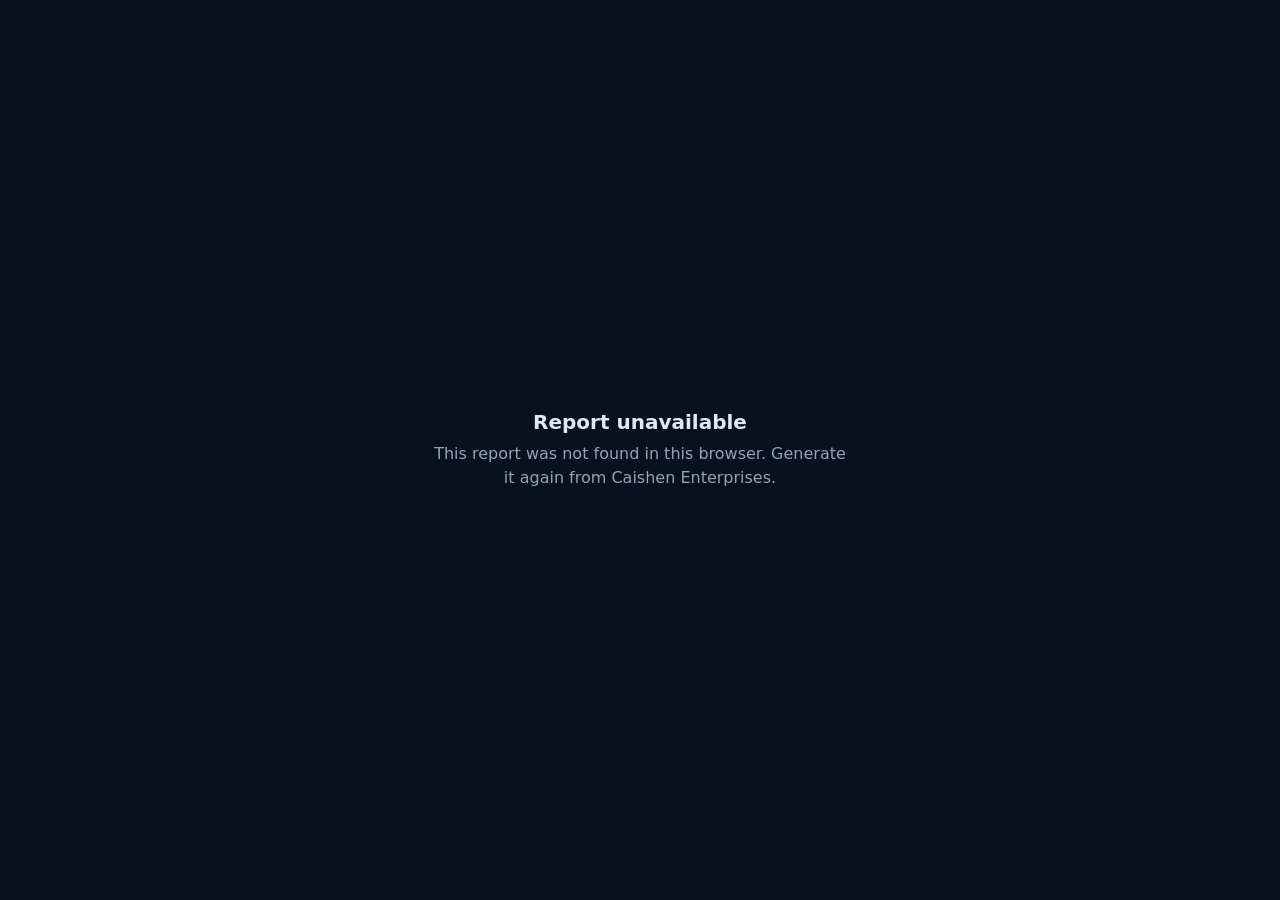
==== report.html @ c250ce97 "Initial Post" ====
<!doctype html>
<html lang="en">
  <head>
    <meta charset="UTF-8" />
    <meta name="viewport" content="width=device-width, initial-scale=1.0" />
    <title>Caishen Enterprises Report</title>
    <link rel="icon" type="image/png" href="assets/ce-logo.png?v=3" />
    <link rel="shortcut icon" href="favicon.ico?v=3" />
    <style>
      body { margin: 0; min-height: 100vh; display: grid; place-items: center; background: #08111e; color: #e2e8f0; font: 16px system-ui, sans-serif; }
      main { max-width: 420px; padding: 24px; text-align: center; }
      h1 { margin: 0 0 8px; font-size: 20px; }
      p { margin: 0; color: #94a3b8; line-height: 1.5; }
      @media print {
        html, body { background: #ffffff !important; color: #0f172a !important; }
      }
    </style>
  </head>
  <body>
    <main><h1>Report unavailable</h1><p>This report was not found in this browser. Generate it again from Caishen Enterprises.</p></main>
    <script>
      (() => {
        const reportId = new URLSearchParams(window.location.search).get('report');
        if (!reportId || !/^[a-zA-Z0-9-]+$/.test(reportId)) return;
        try {
          const saved = JSON.parse(localStorage.getItem(`ce-pos-report-${reportId}`));
          if (!saved?.documentHtml || !saved?.createdAt || Date.now() - saved.createdAt > 7 * 24 * 60 * 60 * 1000) return;
          const reportDocument = new DOMParser().parseFromString(saved.documentHtml, 'text/html');
          const applyReport = () => {
            document.documentElement.replaceWith(document.importNode(reportDocument.documentElement, true));
          };
          if (document.readyState === 'loading') {
            window.addEventListener('DOMContentLoaded', applyReport, { once: true });
          } else {
            applyReport();
          }
        } catch {
          // Leave the safe unavailable message visible.
        }
      })();
    </script>
  </body>
</html>
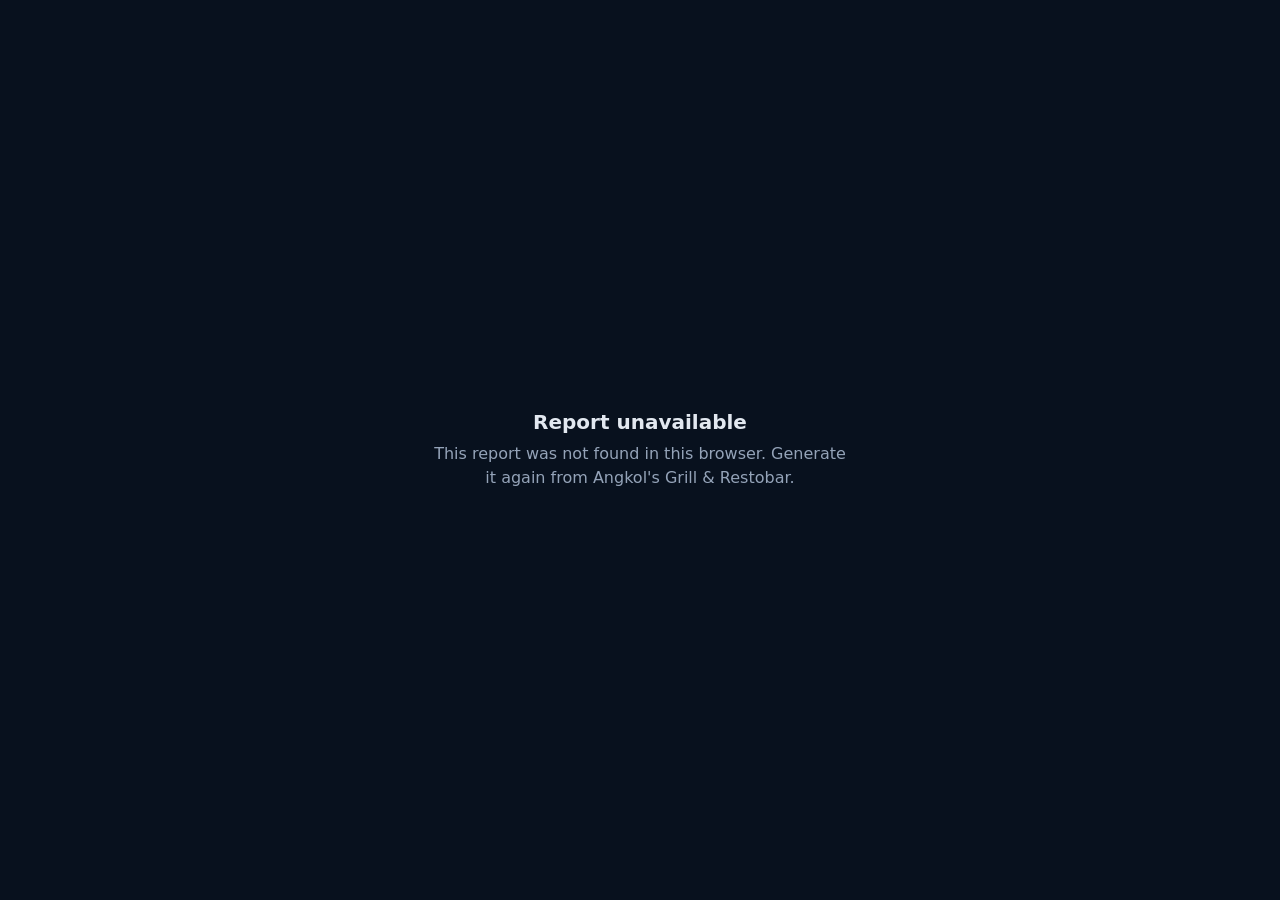
==== commit 8a76bc7f: "Supabase Setup" ====
--- a/report.html
+++ b/report.html
@@ -3,9 +3,9 @@
   <head>
     <meta charset="UTF-8" />
     <meta name="viewport" content="width=device-width, initial-scale=1.0" />
-    <title>Caishen Enterprises Report</title>
-    <link rel="icon" type="image/png" href="assets/ce-logo.png?v=3" />
-    <link rel="shortcut icon" href="favicon.ico?v=3" />
+    <title>Angkol's Grill &amp; Restobar Report</title>
+    <link rel="icon" type="image/png" href="assets/angkols-logo.png?v=1" />
+    <link rel="icon" type="image/svg+xml" href="favicon.svg?v=1" />
     <style>
       body { margin: 0; min-height: 100vh; display: grid; place-items: center; background: #08111e; color: #e2e8f0; font: 16px system-ui, sans-serif; }
       main { max-width: 420px; padding: 24px; text-align: center; }
@@ -17,7 +17,7 @@
     </style>
   </head>
   <body>
-    <main><h1>Report unavailable</h1><p>This report was not found in this browser. Generate it again from Caishen Enterprises.</p></main>
+    <main><h1>Report unavailable</h1><p>This report was not found in this browser. Generate it again from Angkol's Grill &amp; Restobar.</p></main>
     <script>
       (() => {
         const reportId = new URLSearchParams(window.location.search).get('report');
